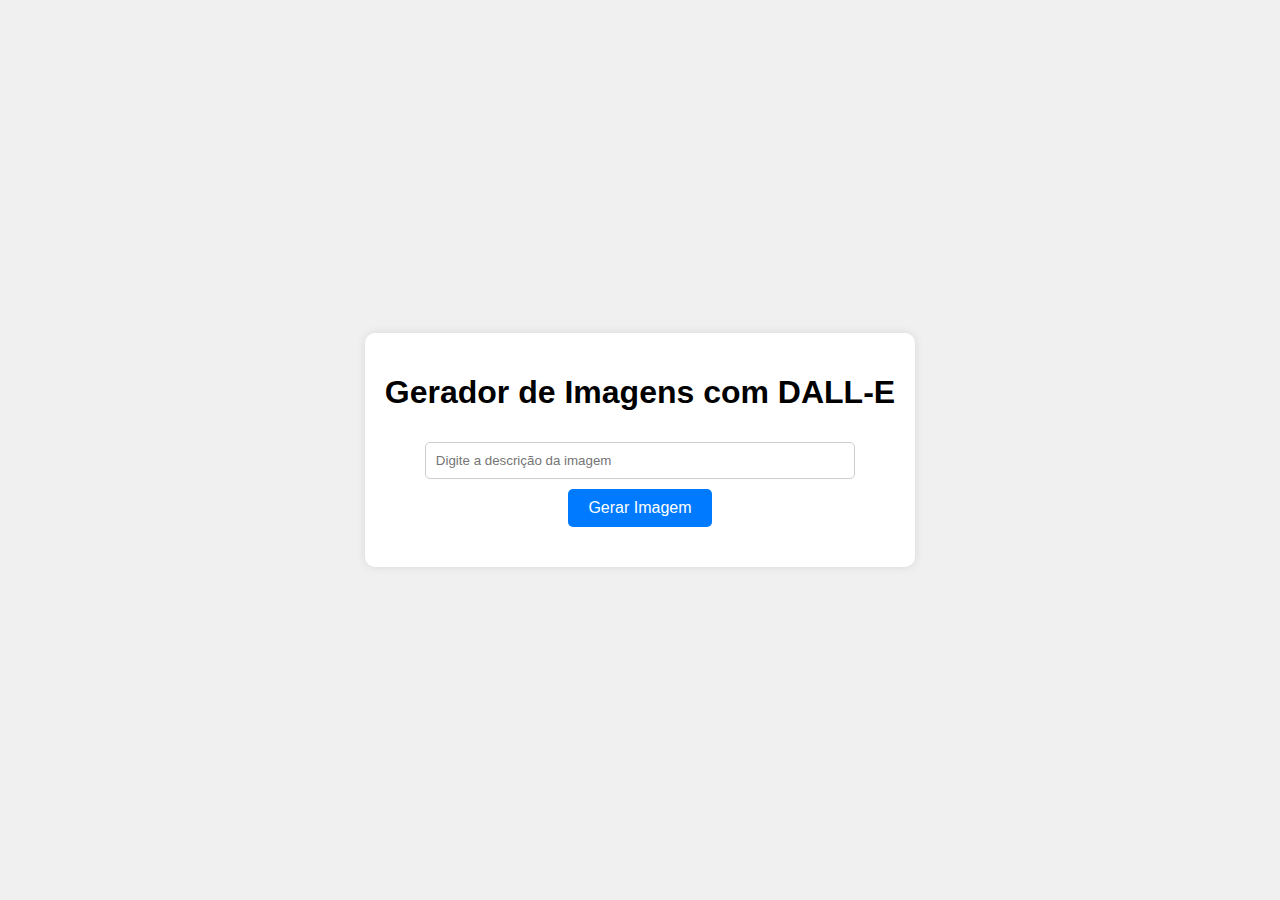
==== page.html @ 33a9814b "Create page.html" ====
<!DOCTYPE html>
<html lang="pt-BR">
<head>
    <meta charset="UTF-8">
    <meta name="viewport" content="width=device-width, initial-scale=1.0">
    <title>Gerador de Imagens com DALL-E</title>
    <style>
        body {
            font-family: Arial, sans-serif;
            display: flex;
            flex-direction: column;
            align-items: center;
            justify-content: center;
            height: 100vh;
            background-color: #f0f0f0;
            margin: 0;
        }
        .container {
            text-align: center;
            background: #fff;
            padding: 20px;
            border-radius: 10px;
            box-shadow: 0 0 10px rgba(0, 0, 0, 0.1);
        }
        input[type="text"] {
            width: 80%;
            padding: 10px;
            margin: 10px 0;
            border: 1px solid #ccc;
            border-radius: 5px;
        }
        button {
            padding: 10px 20px;
            font-size: 16px;
            cursor: pointer;
            background-color: #007BFF;
            color: white;
            border: none;
            border-radius: 5px;
        }
        button:hover {
            background-color: #0056b3;
        }
        .image-container {
            margin-top: 20px;
        }
        img {
            max-width: 100%;
            border-radius: 10px;
        }
    </style>
</head>
<body>
    <div class="container">
        <h1>Gerador de Imagens com DALL-E</h1>
        <input type="text" id="description" placeholder="Digite a descrição da imagem">
        <button onclick="generateImage()">Gerar Imagem</button>
        <div class="image-container" id="imageContainer"></div>
    </div>

    <script>
        async function generateImage() {
            const description = document.getElementById('description').value;
            const apiKey = 'SUA_CHAVE_API_AQUI'; // Substitua pela sua chave de API da OpenAI
            const url = 'https://api.openai.com/v1/images/generations';

            const response = await fetch(url, {
                method: 'POST',
                headers: {
                    'Content-Type': 'application/json',
                    'Authorization': `Bearer ${apiKey}`
                },
                body: JSON.stringify({
                    prompt: description,
                    n: 1,
                    size: '1024x1024'
                })
            });

            const data = await response.json();
            const imageUrl = data.data[0].url;
            document.getElementById('imageContainer').innerHTML = `<img src="${imageUrl}" alt="Generated Image">`;
        }
    </script>
</body>
</html>
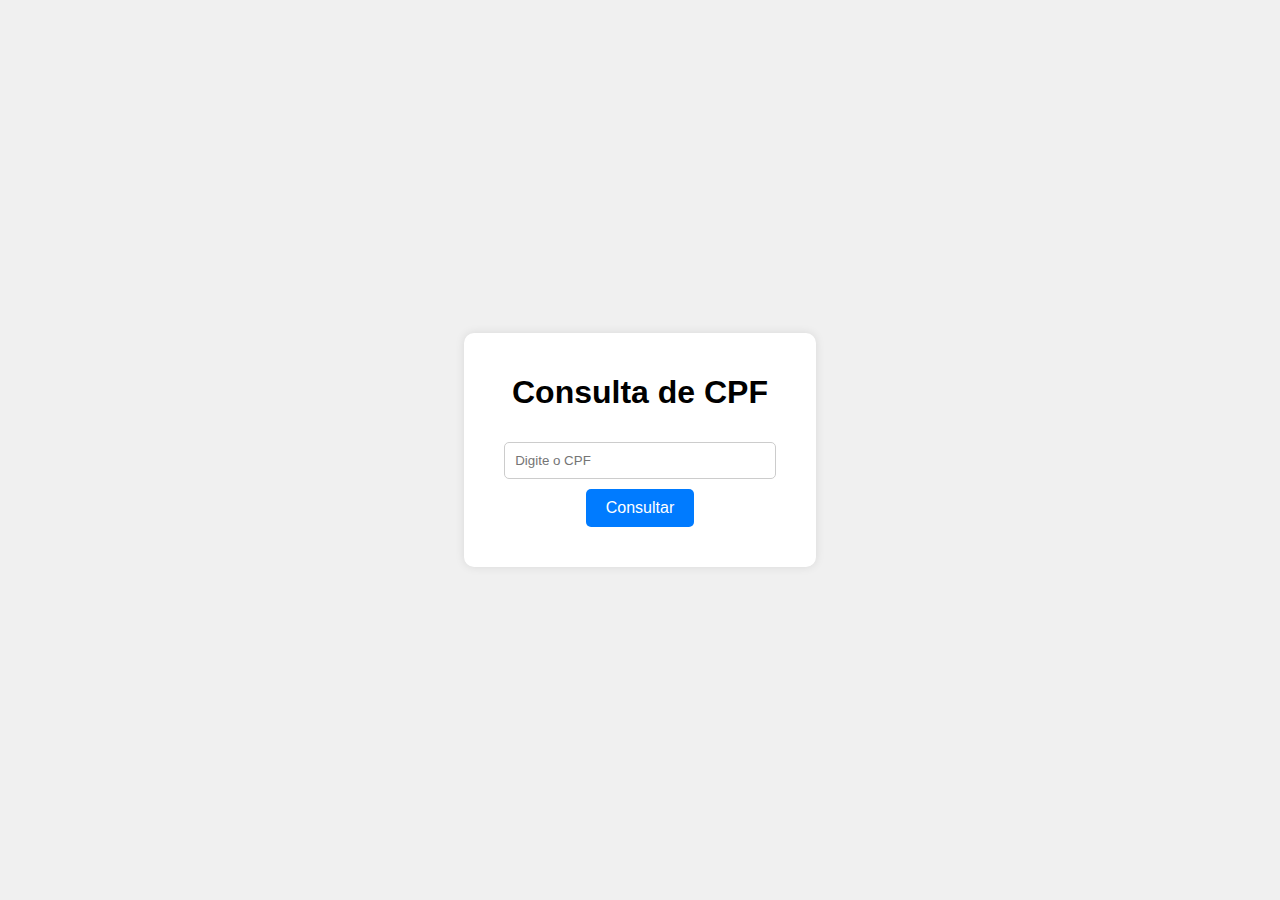
==== commit 664c3980: "Update page.html" ====
--- a/page.html
+++ b/page.html
@@ -3,7 +3,7 @@
 <head>
     <meta charset="UTF-8">
     <meta name="viewport" content="width=device-width, initial-scale=1.0">
-    <title>Gerador de Imagens com DALL-E</title>
+    <title>Consulta de CPF</title>
     <style>
         body {
             font-family: Arial, sans-serif;
@@ -41,46 +41,38 @@
         button:hover {
             background-color: #0056b3;
         }
-        .image-container {
+        .result {
             margin-top: 20px;
-        }
-        img {
-            max-width: 100%;
-            border-radius: 10px;
+            font-size: 18px;
         }
     </style>
 </head>
 <body>
     <div class="container">
-        <h1>Gerador de Imagens com DALL-E</h1>
-        <input type="text" id="description" placeholder="Digite a descrição da imagem">
-        <button onclick="generateImage()">Gerar Imagem</button>
-        <div class="image-container" id="imageContainer"></div>
+        <h1>Consulta de CPF</h1>
+        <input type="text" id="cpf" placeholder="Digite o CPF">
+        <button onclick="consultarCPF()">Consultar</button>
+        <div class="result" id="result"></div>
     </div>
 
     <script>
-        async function generateImage() {
-            const description = document.getElementById('description').value;
-            const apiKey = 'SUA_CHAVE_API_AQUI'; // Substitua pela sua chave de API da OpenAI
-            const url = 'https://api.openai.com/v1/images/generations';
+        async function consultarCPF() {
+            const cpf = document.getElementById('cpf').value;
+            const apiKey = '3349c0ca-2652-4991-ac33-495043eb8938-e4fe0beb-dc84-445a-a5cc-80800c202fe9'; // Substitua pela sua chave de API
+            const url = `https://api.infosimples.com/api/v2/consultas/receita-federal-cpf?cpf=${cpf}`;
 
-            const response = await fetch(url, {
-                method: 'POST',
-                headers: {
-                    'Content-Type': 'application/json',
-                    'Authorization': `Bearer ${apiKey}`
-                },
-                body: JSON.stringify({
-                    prompt: description,
-                    n: 1,
-                    size: '1024x1024'
-                })
-            });
+            try {
+                const response = await fetch(url, {
+                    method: 'GET',
+                    headers: {
+                        'Authorization': `Bearer ${apiKey}`,
+                        'Content-Type': 'application/json'
+                    }
+                });
 
-            const data = await response.json();
-            const imageUrl = data.data[0].url;
-            document.getElementById('imageContainer').innerHTML = `<img src="${imageUrl}" alt="Generated Image">`;
-        }
-    </script>
-</body>
-</html>
+                const data = await response.json();
+                const resultElement = document.getElementById('result');
+                if (data.status === 'success') {
+                    resultElement.innerHTML = `
+                        <p>Nome: ${data.nome}</p>
+                        <p>Data de Nascimento: ${data.data
